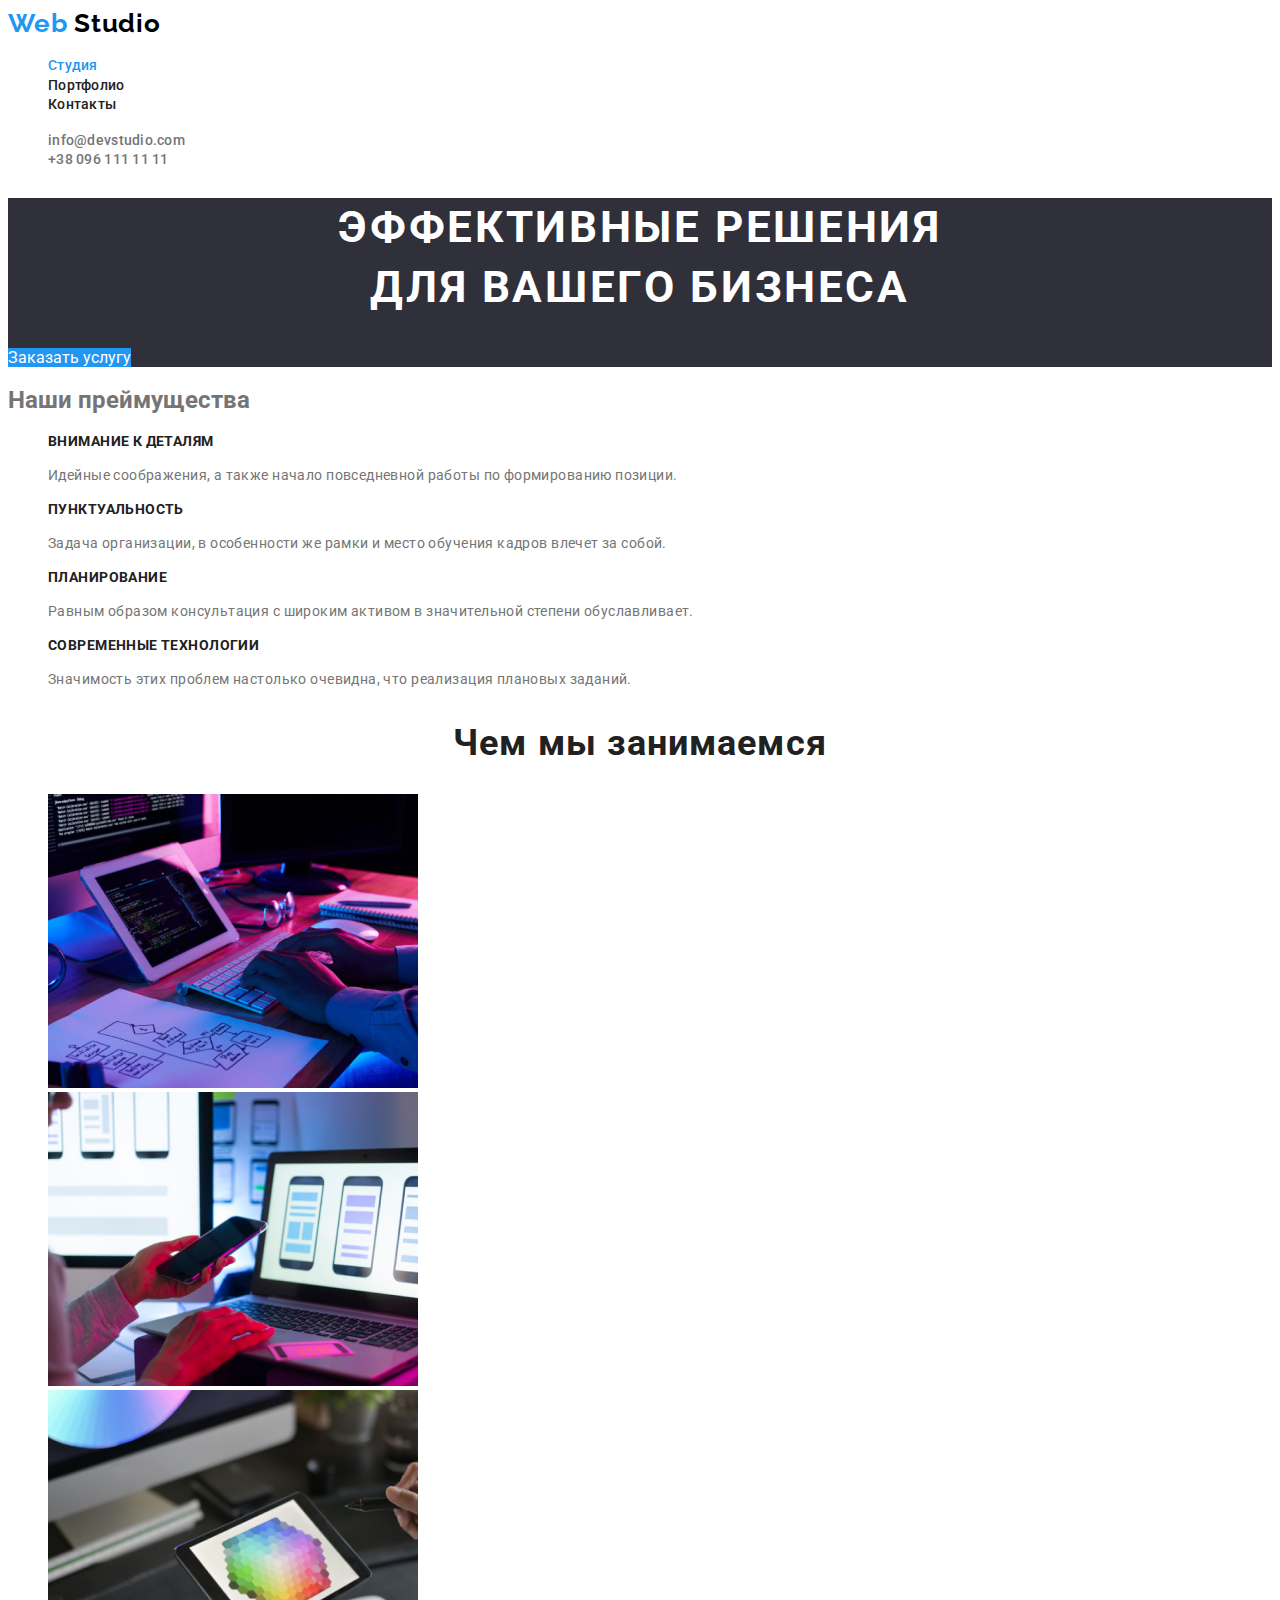
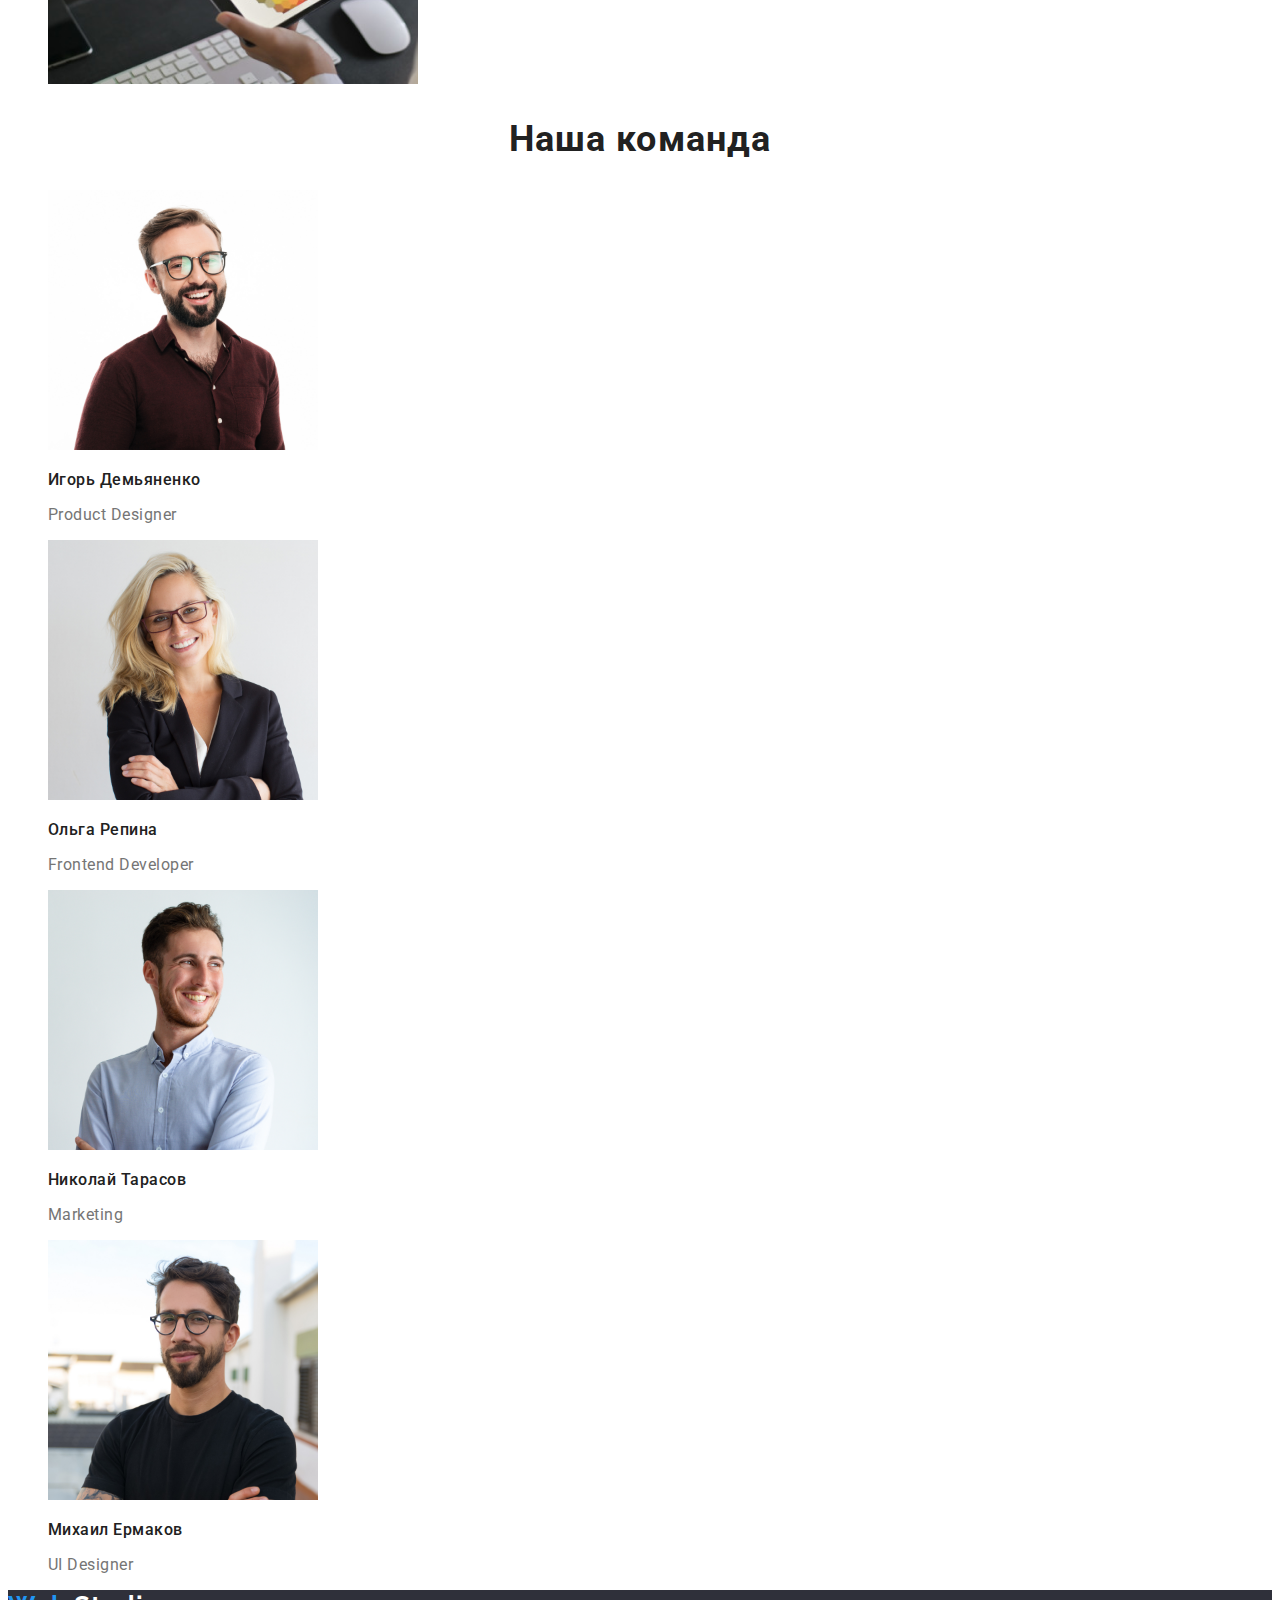
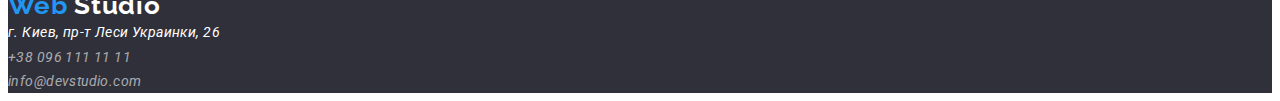
==== index.html @ b2fefdca "html added for goit-markup-hw-02" ====
<!DOCTYPE html>
<html lang="ru">

<head>
    <meta charset="UTF-8">
    <meta name="viewport" content="width=device-width, initial-scale=1.0">
    <title>WebStudio</title>
    <link href="https://fonts.googleapis.com/css2?family=Raleway:wght@400;500;700&family=Roboto:wght@400;500;700&display=swap" rel="stylesheet">
    <link rel="stylesheet" href="./css/style.css">
</head>

<body>
    <header class="header">
    <nav>
        <a href="/" class="logo-web">Web
            <span class="logo-studio">Studio</span>
        </a>
        <ul>
            <li><a href="./index.html" class="nav-pag current">Студия</a></li>
            <li><a href="./portfolio.html" class="nav-page">Портфолио</a></li>
            <li><a href="" class="nav-page">Контакты</a></li>
        </ul>
    </nav>
    <ul>
        <li><a href="mailto:info@devstudio.com" class="nav-contact">info@devstudio.com</a></li>
        <li><a href="tel:+380961111111" class="nav-contact">+38 096 111 11 11</a></li>
    </ul>
    
    </header>

    <main>
    <section class="hero">
        <h1 class="hero-title">Эффективные решения
            <br> для вашего бизнеса</h1>
        <a href="" class="hero-button">Заказать услугу</a>
    </section>

    <section>
        <h2>Наши преймущества</h2>  <!-- Скроем стилями -->
        <ul>
            <li>
                <h3 class="subtitle">Внимание к деталям</h3>
                <p class="text">Идейные соображения, а также начало повседневной работы по формированию позиции.</p>
            </li>
            <li>
                <h3 class="subtitle">Пунктуальность</h3>
                <p class="text">Задача организации, в особенности же рамки и место обучения кадров влечет за собой.</p>
            </li>
            <li>
                <h3 class="subtitle">Планирование</h3>
                <p class="text">Равным образом консультация с широким активом в значительной степени обуславливает.</p>
            </li>
            <li>
                <h3 class="subtitle">Современные технологии</h3>
                <p class="text">Значимость этих проблем настолько очевидна, что реализация плановых заданий.</p>
            </li>
        </ul>
    </section>
    
    <section>
        <h2 class="section-title">Чем мы занимаемся</h2>
        <ul>
            <li><img src="./img/box_1_coding.png" alt="coding" width="370"></li>
            <li><img src="./img/box_2_visualization.png" alt="visualization" width="370"></li>
            <li><img src="./img/box_3_designing.png" alt="designing" width="370"></li>
        </ul>
    </section>

    <section>
        <h2 class="section-title">Наша команда</h2>
        <ul>
            <li>
                <img class="team-img" src="./img/product_designer.jpg" alt="Игорь Демьяненко" width="270">
                <h3 class="team-name">Игорь Демьяненко</h3>
                <p class="team-desc">Product Designer</p>
            </li>
            <li>
                <img class="team-img" src="./img/frontend_developer.jpg" alt="Ольга Репина" width="270">
                <h3 class="team-name">Ольга Репина</h3>
                <p class="team-desc">Frontend Developer</p>
            </li>
            <li>
                <img class="team-img" src="./img/marketing.jpg" alt="Николай Тарасов" width="270">
                <h3 class="team-name">Николай Тарасов</h3>
                <p class="team-desc">Marketing</p>
            </li>
            <li>
                <img class="team-img" src="./img/ui_designer.jpg" alt="Михаил Ермаков" width="270">
                <h3 class="team-name">Михаил Ермаков</h3>
                <p class="team-desc">UI Designer</p>
            </li>
        </ul>
    </section>
    </main>

    <footer class="footer">
    <a href="/" class="logo-web">Web
        <span class="logo-studio">Studio</span>
    </a>
    <address class="footer-adress">
        г. Киев, пр-т Леси Украинки, 26
        <a class="footer-contact" href="tel:+380961111111">+38 096 111 11 11</a>
        <a class="footer-contact" href="mailto:info@devstudio.com">info@devstudio.com</a> 
    </address>
    </footer>

</body>

</html>
---- css/style.css ----
:root {
  --txt-primery-color: #757575;
  --txt-title-color: #212121;
  --accent-color: #2196f3;
  --primery-white-color: #ffffff;
}

body {
  background-color: var(--primery-white-color);
  color: var(--txt-primery-color);
  font-family: "Roboto", sans-serif;
}

a {
  text-decoration: none;
  color: inherit;
}

ul {
  list-style-type: none;
}

.logo-web {
  color: var(--accent-color);
  font-family: "Raleway", sans-serif;
  font-weight: bold;
  font-size: 26px;
  line-height: 1.19;
  letter-spacing: 0.03em;
}

.header .logo-studio {
  color: #000000;
  font-family: "Raleway", sans-serif;
  font-weight: bold;
  font-size: 26px;
  line-height: 1.19;
  letter-spacing: 0.03em;
}

.nav-page {
  color: var(--txt-title-color);
  font-weight: 500;
  font-size: 14px;
  line-height: 1.33;
  letter-spacing: 0.02em;
}

.nav-pag.current {
  color: var(--accent-color);
  font-weight: 500;
  font-size: 14px;
  line-height: 1.33;
  letter-spacing: 0.02em;
}

.nav-contact {
  font-weight: 500;
  font-size: 14px;
  line-height: 1.33;
  letter-spacing: 0.02em;
}

.nav-page:hover,
.nav-page:focus,
.nav-contact:hover,
.nav-contact:focus {
  color: var(--accent-color);
}

.hero {
  background-color: #2f303a;
  color: var(--primery-white-color);
}

.hero-title {
  font-weight: bolder;
  font-size: 44px;
  line-height: 1.36;
  text-align: center;
  letter-spacing: 0.06em;
  text-transform: uppercase;
}

.hero-button {
  background-color: var(--accent-color);
  color: var(--primery-white-color);
}

.section-title {
  color: var(--txt-title-color);
  font-weight: bold;
  font-size: 36px;
  line-height: 1.17;
  text-align: center;
  letter-spacing: 0.03em;
}

.subtitle {
  color: var(--txt-title-color);
  font-weight: bold;
  font-size: 14px;
  line-height: 1.14;
  letter-spacing: 0.03em;
  text-transform: uppercase;
}

.text {
  font-size: 14px;
  line-height: 1.71;
  letter-spacing: 0.03em;
}

.team-name {
  color: var(--txt-title-color);
  font-weight: 500;
  font-size: 16px;
  line-height: 1.19;
  letter-spacing: 0.03em;
}

.team-desc {
  font-size: 16px;
  line-height: 1.19;
  letter-spacing: 0.03em;
}
.footer {
  background-color: #2f303a;
}

.footer .logo-studio {
  color: var(--primery-white-color);
  font-family: "Raleway", sans-serif;
  font-weight: bold;
  font-size: 26px;
  line-height: 1.19;
  letter-spacing: 0.03em;
}

.footer-adress {
  color: var(--primery-white-color);
  font-size: 14px;
  line-height: 1.71;
  letter-spacing: 0.03em;
}

.footer-contact {
  color: rgba(255, 255, 255, 0.6);
  font-size: 14px;
  line-height: 24px;
  letter-spacing: 0.03em;
  display: flex;
  flex-direction: column;
}

.filters {
  background-color: #f5f4fa;
  color: var(--txt-title-color);
}

.filters:hover,
.filters:focus {
  background-color: var(--accent-color);
  color: var(--primery-white-color);
}

.portfolio-title {
  color: var(--txt-title-color);
  font-weight: bold;
  font-size: 18px;
  line-height: 2;
  letter-spacing: 0.06em;
}

.portfolio-desc {
  color: var(--txt-primery-color);
  font-size: 16px;
  line-height: 1.88;
  letter-spacing: 0.03em;
}
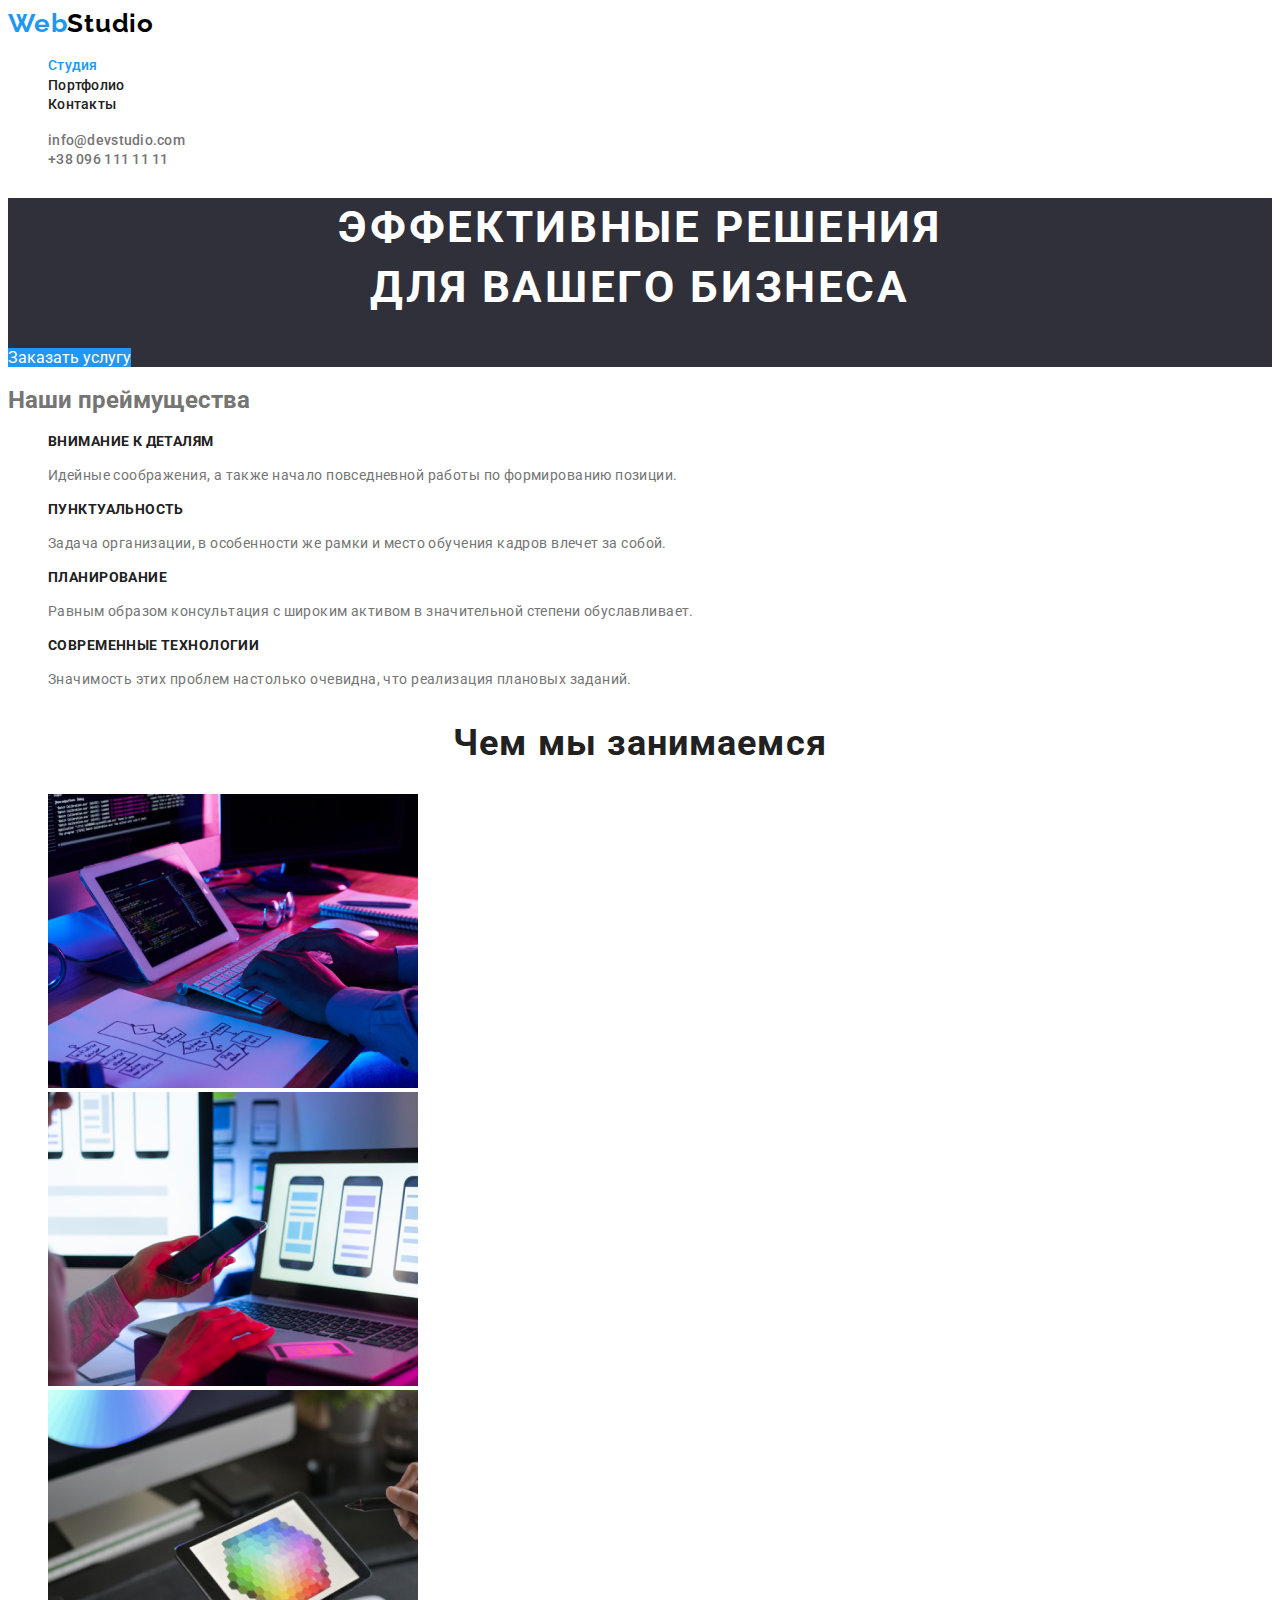
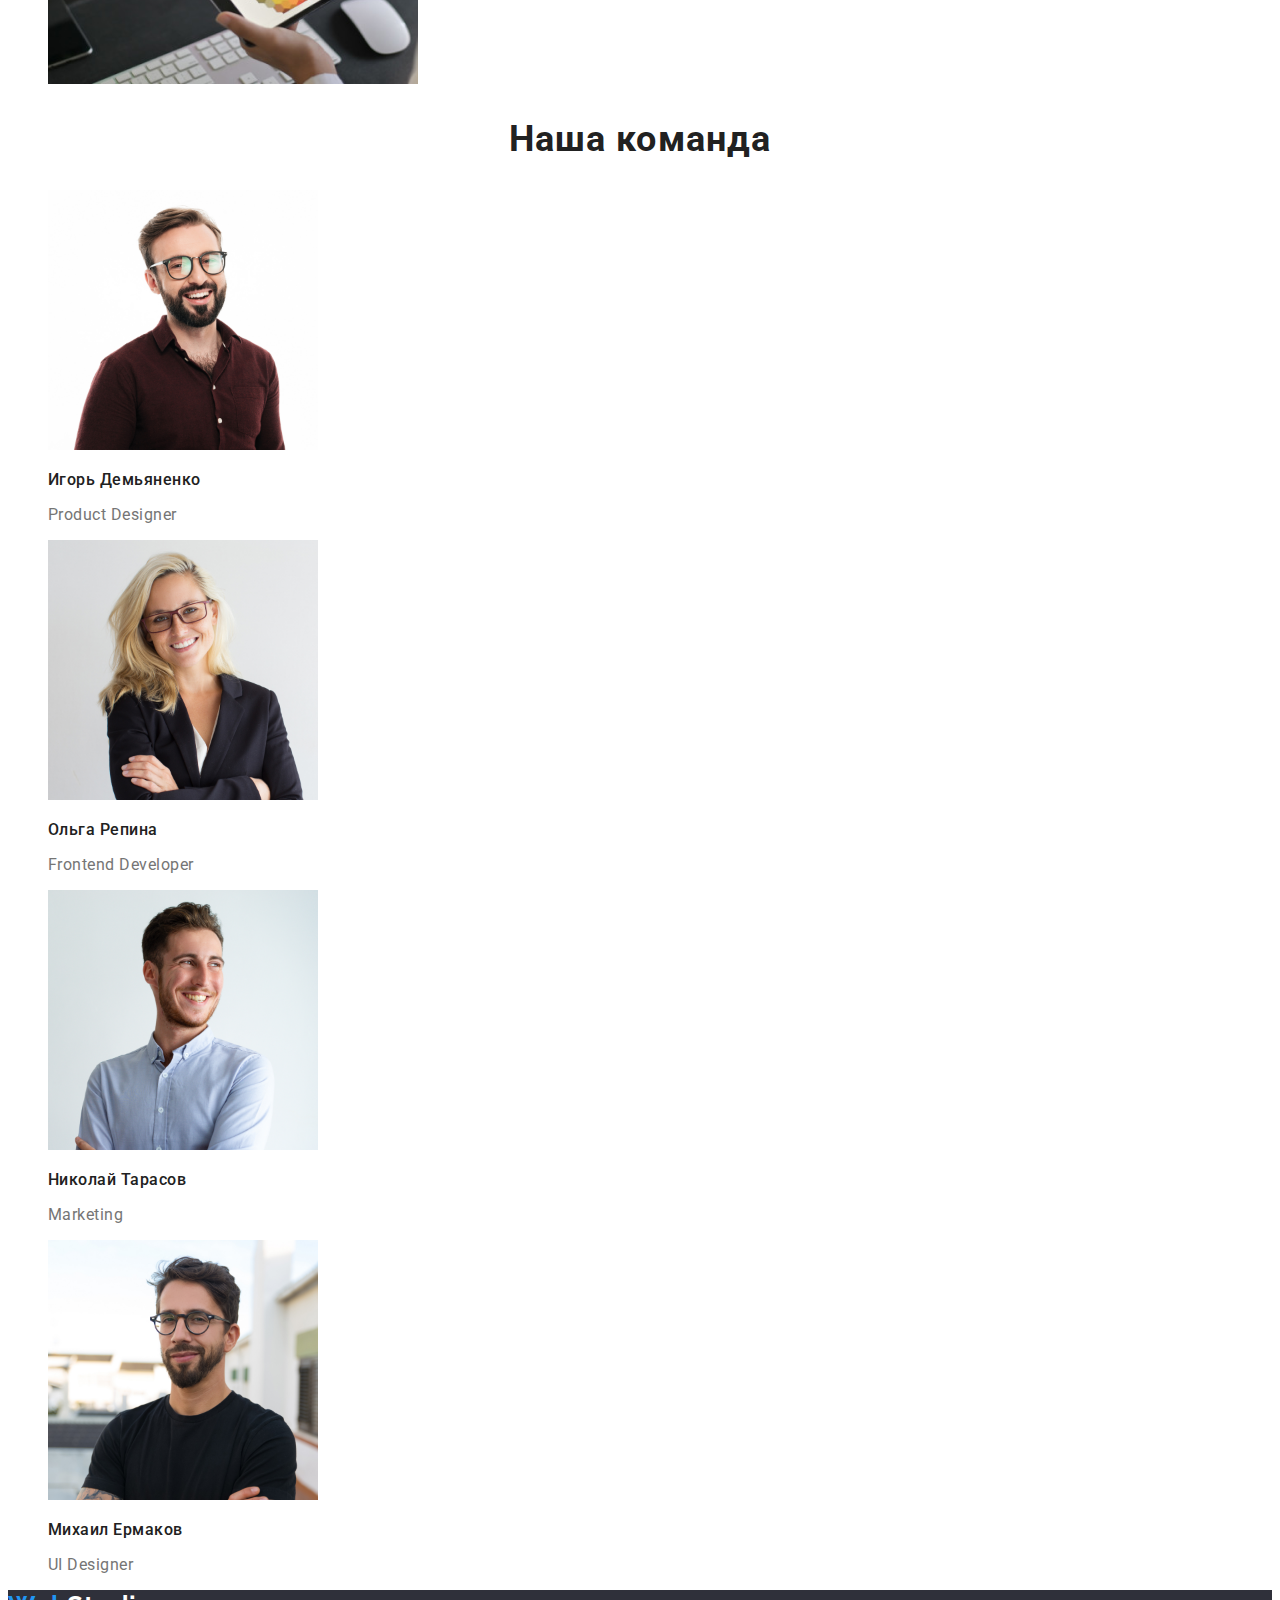
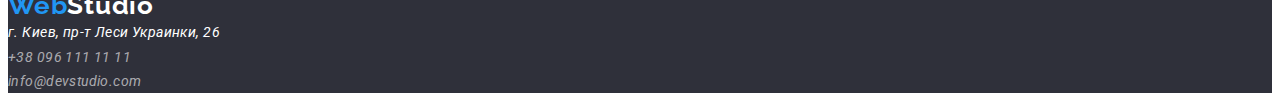
==== commit 9fbe670a: "html added for goit-markup-hw-02" ====
--- a/index.html
+++ b/index.html
@@ -12,8 +12,7 @@
 <body>
     <header class="header">
     <nav>
-        <a href="/" class="logo-web">Web
-            <span class="logo-studio">Studio</span>
+        <a href="/" class="logo-web">Web<span class="logo-studio">Studio</span>
         </a>
         <ul>
             <li><a href="./index.html" class="nav-pag current">Студия</a></li>
@@ -94,8 +93,7 @@
     </main>
 
     <footer class="footer">
-    <a href="/" class="logo-web">Web
-        <span class="logo-studio">Studio</span>
+    <a href="/" class="logo-web">Web<span class="logo-studio">Studio</span>
     </a>
     <address class="footer-adress">
         г. Киев, пр-т Леси Украинки, 26
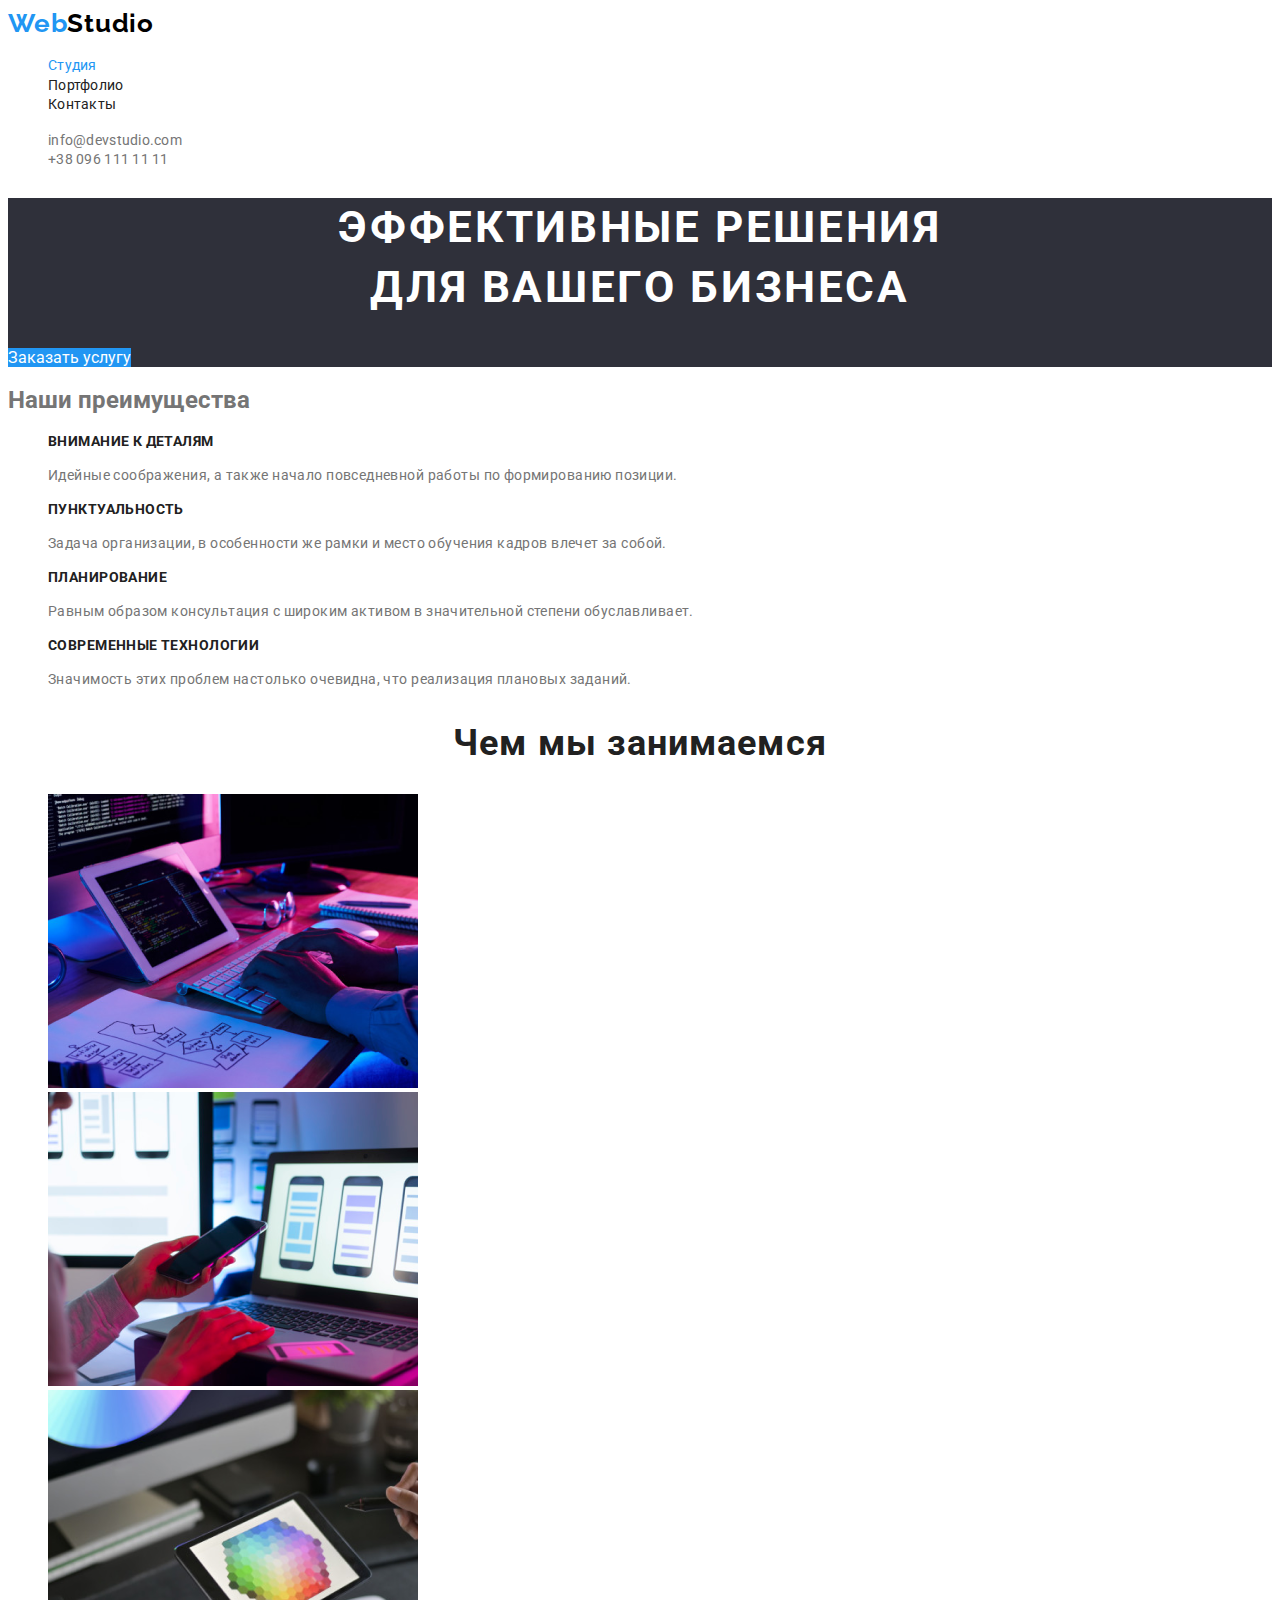
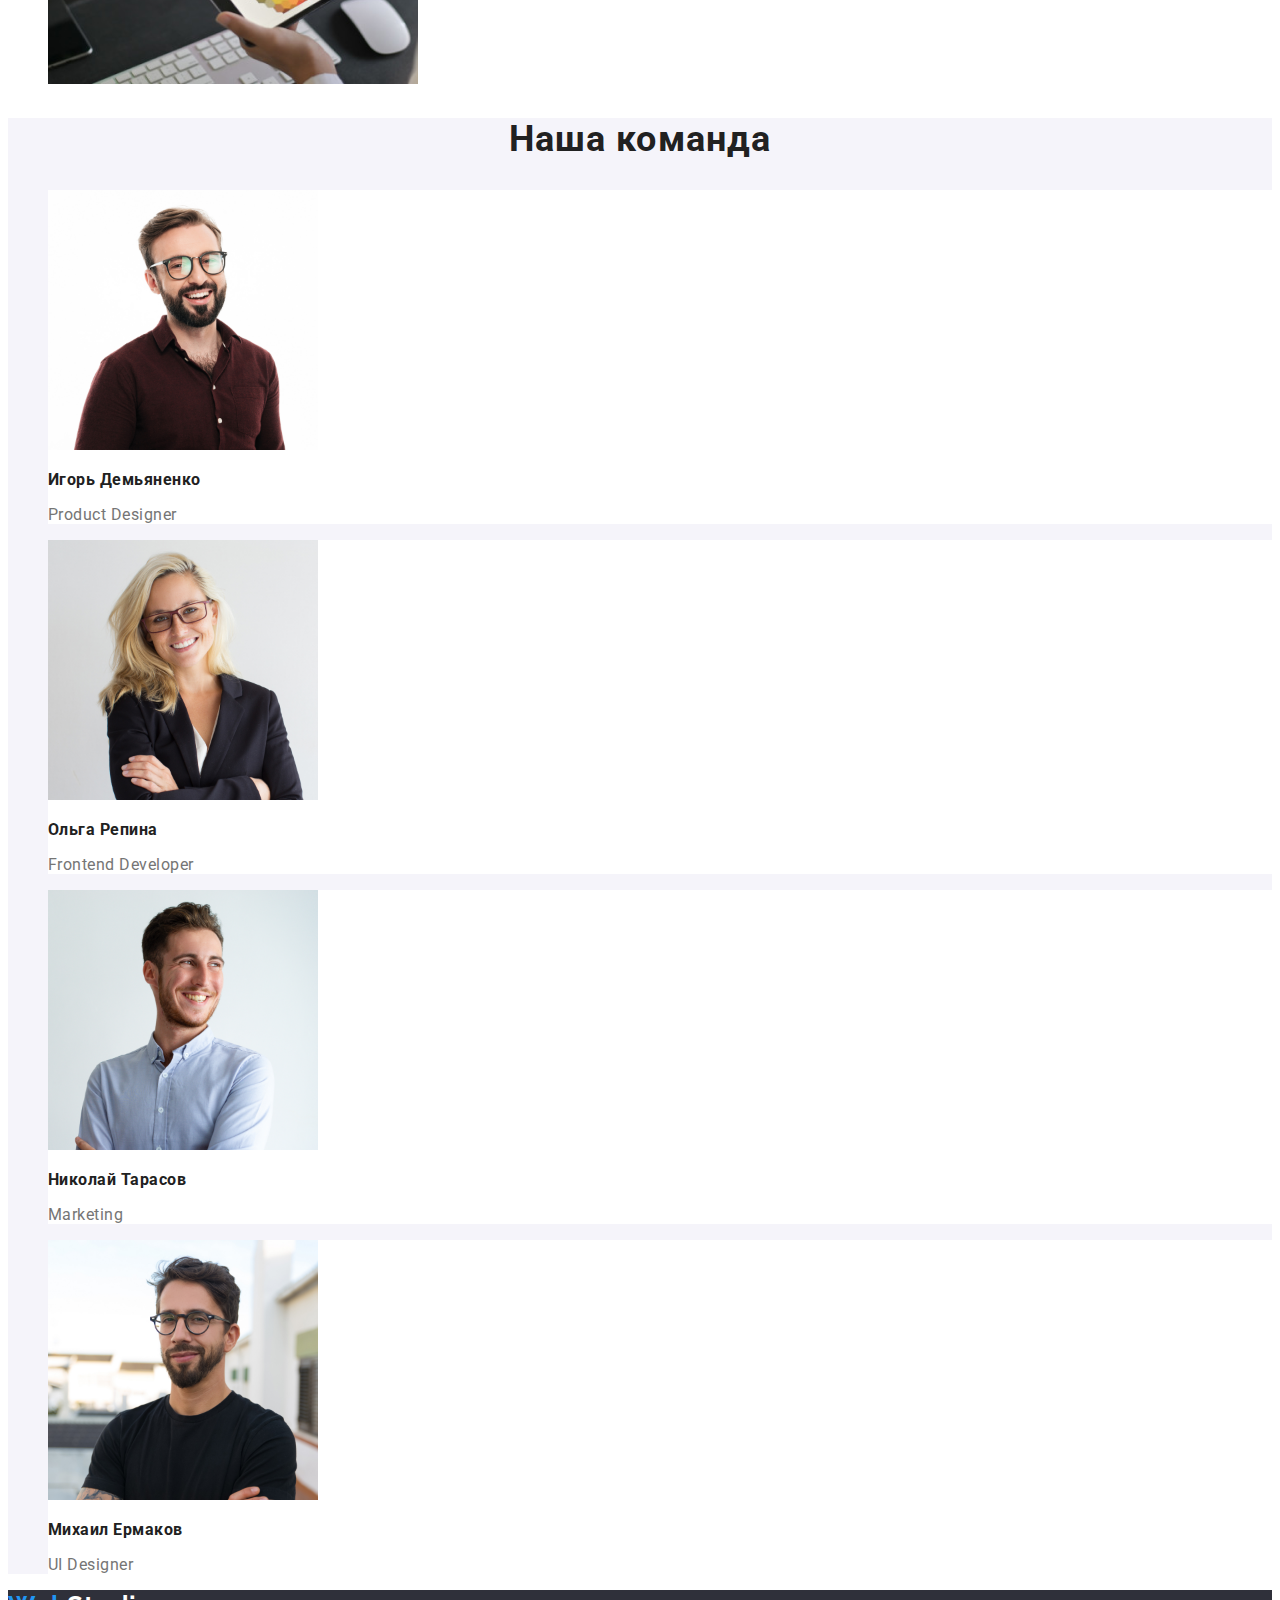
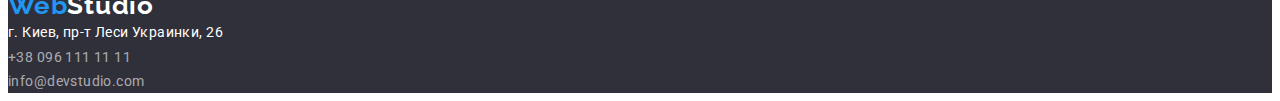
==== commit 3f827bba: "html added for goit-markup-hw-02" ====
--- a/index.html
+++ b/index.html
@@ -5,7 +5,8 @@
     <meta charset="UTF-8">
     <meta name="viewport" content="width=device-width, initial-scale=1.0">
     <title>WebStudio</title>
-    <link href="https://fonts.googleapis.com/css2?family=Raleway:wght@400;500;700&family=Roboto:wght@400;500;700&display=swap" rel="stylesheet">
+    <link rel="preconnect" href="https://fonts.gstatic.com">
+    <link href="https://fonts.googleapis.com/css2?family=Raleway:wght@700&family=Roboto:wght@400;500;700;900&display=swap" rel="stylesheet">
     <link rel="stylesheet" href="./css/style.css">
 </head>
 
@@ -34,8 +35,8 @@
         <a href="" class="hero-button">Заказать услугу</a>
     </section>
 
-    <section>
-        <h2>Наши преймущества</h2>  <!-- Скроем стилями -->
+    <section class="our-advantages">
+        <h2>Наши преимущества</h2>  <!-- Скроем стилями -->
         <ul>
             <li>
                 <h3 class="subtitle">Внимание к деталям</h3>
@@ -56,7 +57,7 @@
         </ul>
     </section>
     
-    <section>
+    <section class="our-work">
         <h2 class="section-title">Чем мы занимаемся</h2>
         <ul>
             <li><img src="./img/box_1_coding.png" alt="coding" width="370"></li>
@@ -65,25 +66,25 @@
         </ul>
     </section>
 
-    <section>
+    <section class="our-team-section">
         <h2 class="section-title">Наша команда</h2>
-        <ul>
-            <li>
+        <ul class="our-team">
+            <li class="our-team-card">
                 <img class="team-img" src="./img/product_designer.jpg" alt="Игорь Демьяненко" width="270">
                 <h3 class="team-name">Игорь Демьяненко</h3>
                 <p class="team-desc">Product Designer</p>
             </li>
-            <li>
+            <li class="our-team-card">
                 <img class="team-img" src="./img/frontend_developer.jpg" alt="Ольга Репина" width="270">
                 <h3 class="team-name">Ольга Репина</h3>
                 <p class="team-desc">Frontend Developer</p>
             </li>
-            <li>
+            <li class="our-team-card">
                 <img class="team-img" src="./img/marketing.jpg" alt="Николай Тарасов" width="270">
                 <h3 class="team-name">Николай Тарасов</h3>
                 <p class="team-desc">Marketing</p>
             </li>
-            <li>
+            <li class="our-team-card">
                 <img class="team-img" src="./img/ui_designer.jpg" alt="Михаил Ермаков" width="270">
                 <h3 class="team-name">Михаил Ермаков</h3>
                 <p class="team-desc">UI Designer</p>
--- a/css/style.css
+++ b/css/style.css
@@ -1,8 +1,12 @@
 :root {
   --txt-primery-color: #757575;
   --txt-title-color: #212121;
+  --txt-contact: rgba(255, 255, 255, 0.6);
   --accent-color: #2196f3;
   --primery-white-color: #ffffff;
+  --primery-black-color: #000000;
+  --background: #f5f4fa;
+  --bgr-primery-dark: #2f303a;
 }
 
 body {
@@ -30,8 +34,7 @@
 }
 
 .header .logo-studio {
-  color: #000000;
-  font-family: "Raleway", sans-serif;
+  color: var(--primery-black-color);
   font-weight: bold;
   font-size: 26px;
   line-height: 1.19;
@@ -40,7 +43,7 @@
 
 .nav-page {
   color: var(--txt-title-color);
-  font-weight: 500;
+  font-weight: medium;
   font-size: 14px;
   line-height: 1.33;
   letter-spacing: 0.02em;
@@ -48,14 +51,14 @@
 
 .nav-pag.current {
   color: var(--accent-color);
-  font-weight: 500;
+  font-weight: medium;
   font-size: 14px;
   line-height: 1.33;
   letter-spacing: 0.02em;
 }
 
 .nav-contact {
-  font-weight: 500;
+  font-weight: medium;
   font-size: 14px;
   line-height: 1.33;
   letter-spacing: 0.02em;
@@ -69,7 +72,7 @@
 }
 
 .hero {
-  background-color: #2f303a;
+  background-color: var(--bgr-primery-dark);
   color: var(--primery-white-color);
 }
 
@@ -111,9 +114,17 @@
   letter-spacing: 0.03em;
 }
 
+.our-team-section {
+  background-color: var(--background);
+}
+
+.our-team-card {
+  background-color: var(--primery-white-color);
+}
+
 .team-name {
   color: var(--txt-title-color);
-  font-weight: 500;
+  font-weight: medium;
   font-size: 16px;
   line-height: 1.19;
   letter-spacing: 0.03em;
@@ -125,12 +136,11 @@
   letter-spacing: 0.03em;
 }
 .footer {
-  background-color: #2f303a;
+  background-color: var(--bgr-primery-dark);
 }
 
 .footer .logo-studio {
   color: var(--primery-white-color);
-  font-family: "Raleway", sans-serif;
   font-weight: bold;
   font-size: 26px;
   line-height: 1.19;
@@ -142,10 +152,11 @@
   font-size: 14px;
   line-height: 1.71;
   letter-spacing: 0.03em;
+  font-style: normal;
 }
 
 .footer-contact {
-  color: rgba(255, 255, 255, 0.6);
+  color: var(--txt-contact);
   font-size: 14px;
   line-height: 24px;
   letter-spacing: 0.03em;
@@ -154,7 +165,7 @@
 }
 
 .filters {
-  background-color: #f5f4fa;
+  background-color: var(--background);
   color: var(--txt-title-color);
 }
 
